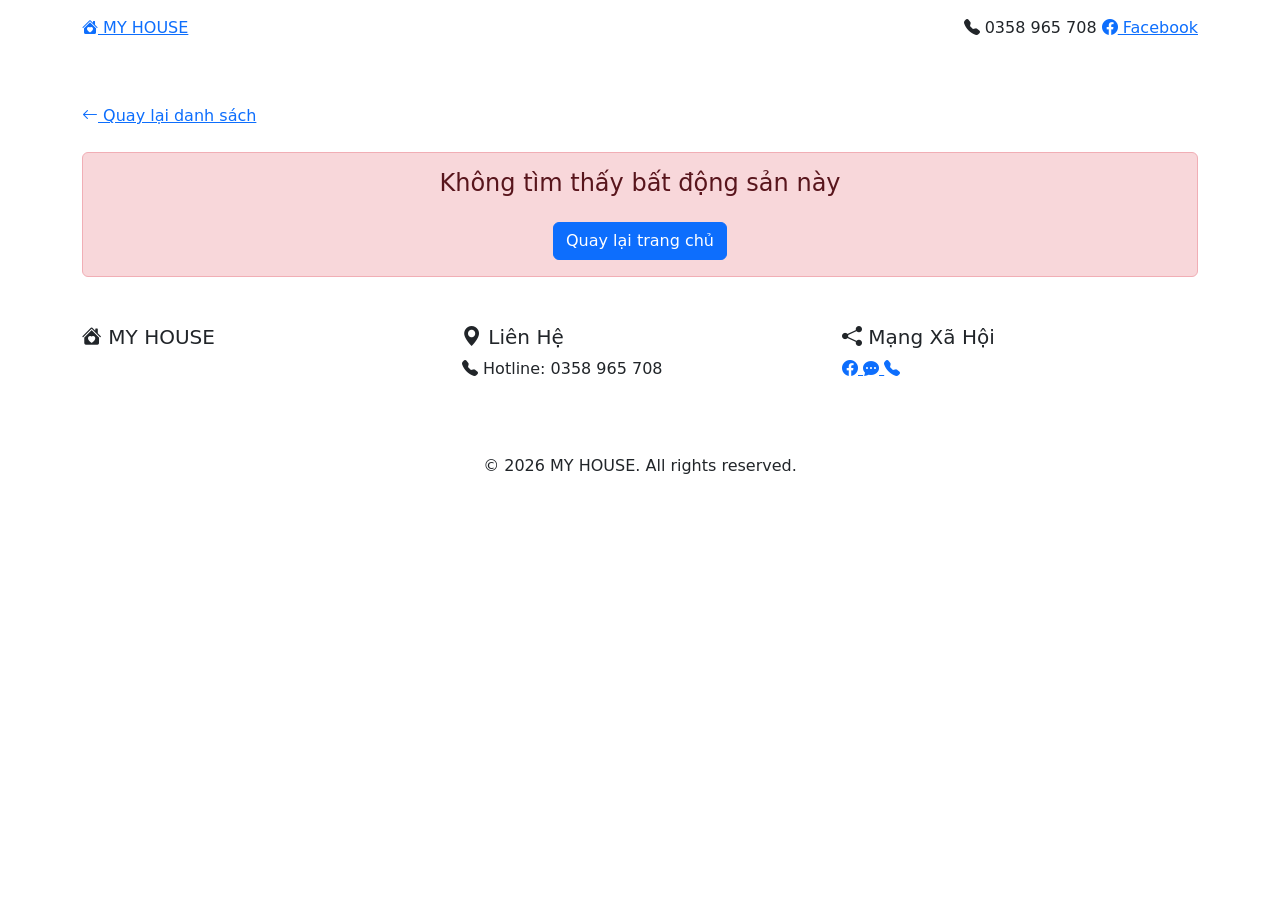
==== detail.html @ 2e2e3eef "Add files via upload" ====
<!DOCTYPE html>
<html lang="vi">
<head>
  <meta charset="UTF-8">
  <meta name="viewport" content="width=device-width, initial-scale=1.0">
  <title>Chi Tiết Bất Động Sản</title>
  <meta name="description" content="Xem chi tiết thông tin bất động sản">
 
  <!-- Bootstrap CSS -->
  <link href="https://cdn.jsdelivr.net/npm/bootstrap@5.3.0/dist/css/bootstrap.min.css" rel="stylesheet">
  <!-- Bootstrap Icons -->
  <link rel="stylesheet" href="https://cdn.jsdelivr.net/npm/bootstrap-icons@1.11.0/font/bootstrap-icons.css">
  <!-- Custom CSS -->
  <link rel="stylesheet" href="css/style.css">
 
  <!-- Google Fonts -->
  <link rel="preconnect" href="https://fonts.googleapis.com">
  <link rel="preconnect" href="https://fonts.gstatic.com" crossorigin>
  <link href="https://fonts.googleapis.com/css2?family=Inter:wght@400;600;700&display=swap" rel="stylesheet">
</head>
<body>

  <!-- Header -->
  <header class="site-header py-3">
    <div class="container">
      <div class="d-flex justify-content-between align-items-center flex-wrap">
        <a href="index.html" class="logo">
          <i class="bi bi-house-heart-fill"></i> MY HOUSE
        </a>
        <div class="contact-info">
          <span class="phone">
            <i class="bi bi-telephone-fill"></i> 0358 965 708
          </span>
          <a href="https://facebook.com/bdsabc" target="_blank">
            <i class="bi bi-facebook"></i> Facebook
          </a>
        </div>
      </div>
    </div>
  </header>

  <!-- Main Content -->
  <main class="container my-5">
   
    <!-- Back Button -->
    <div class="mb-4">
      <a href="index.html" class="btn-back">
        <i class="bi bi-arrow-left"></i> Quay lại danh sách
      </a>
    </div>

    <!-- Property Detail -->
    <div id="propertyDetail" class="detail-container">
     
      <!-- Property Info -->
      <div class="detail-info">
        <h1 id="propertyTitle">Đang tải...</h1>
        <div class="detail-price" id="propertyPrice">-</div>
       
        <div class="detail-specs">
          <div class="spec-item">
            <strong><i class="bi bi-geo-alt-fill"></i> Địa chỉ</strong>
            <span id="propertyStreet">-</span>
          </div>
          <div class="spec-item">
            <strong><i class="bi bi-rulers"></i> Diện tích</strong>
            <span id="propertyArea">-</span>
          </div>
          <div class="spec-item">
            <strong><i class="bi bi-compass"></i> Hướng</strong>
            <span id="propertyDirection">-</span>
          </div>
        </div>

        <div class="mt-4">
          <h4><i class="bi bi-file-text"></i> Mô tả chi tiết</h4>
          <p id="propertyDescription" class="mt-3">-</p>
        </div>

        <!-- Image Gallery -->
        <div id="propertyImages" class="row g-3 mb-4">
          <!-- Images will be rendered by JavaScript -->
        </div>

        <!-- Contact Box -->
        <div class="contact-box">
          <h3><i class="bi bi-person-lines-fill"></i> Thông tin liên hệ</h3>
          <p><strong>Đơn vị:</strong> <span id="contactName">-</span></p>
          <div class="d-flex flex-wrap gap-2">
            <a id="contactPhone" href="tel:" class="btn btn-success">
              <i class="bi bi-telephone-fill"></i> Gọi ngay
            </a>
            <a id="contactFacebook" href="#" target="_blank" class="btn btn-primary">
              <i class="bi bi-facebook"></i> Nhắn tin Facebook
            </a>
            <a href="https://zalo.me/0358965 708" target="_blank" class="btn btn-info text-white">
              <i class="bi bi-chat-dots-fill"></i> Chat Zalo
            </a>
          </div>
        </div>
      </div>

    </div>

  </main>

  <!-- Footer -->
  <footer class="site-footer">
    <div class="container">
      <div class="row">
        <div class="col-md-4 mb-4">
          <h5><i class="bi bi-house-heart-fill"></i> MY HOUSE </h5>
        </div>
        <div class="col-md-4 mb-4">
          <h5><i class="bi bi-geo-alt-fill"></i> Liên Hệ</h5>
          <p>
            <i class="bi bi-telephone-fill"></i> Hotline: 0358 965 708<br>
            <!-- <i class="bi bi-envelope-fill"></i> Email: contact@bdsabc.com<br> -->
            <!-- <i class="bi bi-house-door-fill"></i> Địa chỉ: 123 Nguyễn Huệ, TP.HCM -->
          </p>
        </div>
        <div class="col-md-4 mb-4">
          <h5><i class="bi bi-share-fill"></i> Mạng Xã Hội</h5>
          <div class="social-links">
            <a href="https://facebook.com/bdsabc" target="_blank" title="Facebook">
              <i class="bi bi-facebook"></i>
            </a>
            <a href="https://zalo.me/0358 965 708" target="_blank" title="Zalo">
              <i class="bi bi-chat-dots-fill"></i>
            </a>
            <a href="tel:0358965708" title="Gọi ngay">
              <i class="bi bi-telephone-fill"></i>
            </a>
          </div>
        </div>
      </div>
      <hr style="border-color: rgba(255,255,255,0.1)">
      <div class="text-center mt-3">
        <p>&copy; 2026 MY HOUSE. All rights reserved.</p>
      </div>
    </div>
  </footer>

  <!-- Bootstrap JS -->
  <script src="https://cdn.jsdelivr.net/npm/bootstrap@5.3.0/dist/js/bootstrap.bundle.min.js"></script>
  <!-- Theme Switcher -->
  <script src="js/theme.js"></script>
  <!-- Contact Info -->
  <script src="js/contact.js"></script>
  <!-- Data -->
  <script src="js/data.js"></script>
  <!-- Detail Logic -->
  <script src="js/detail.js"></script>

</body>
</html>
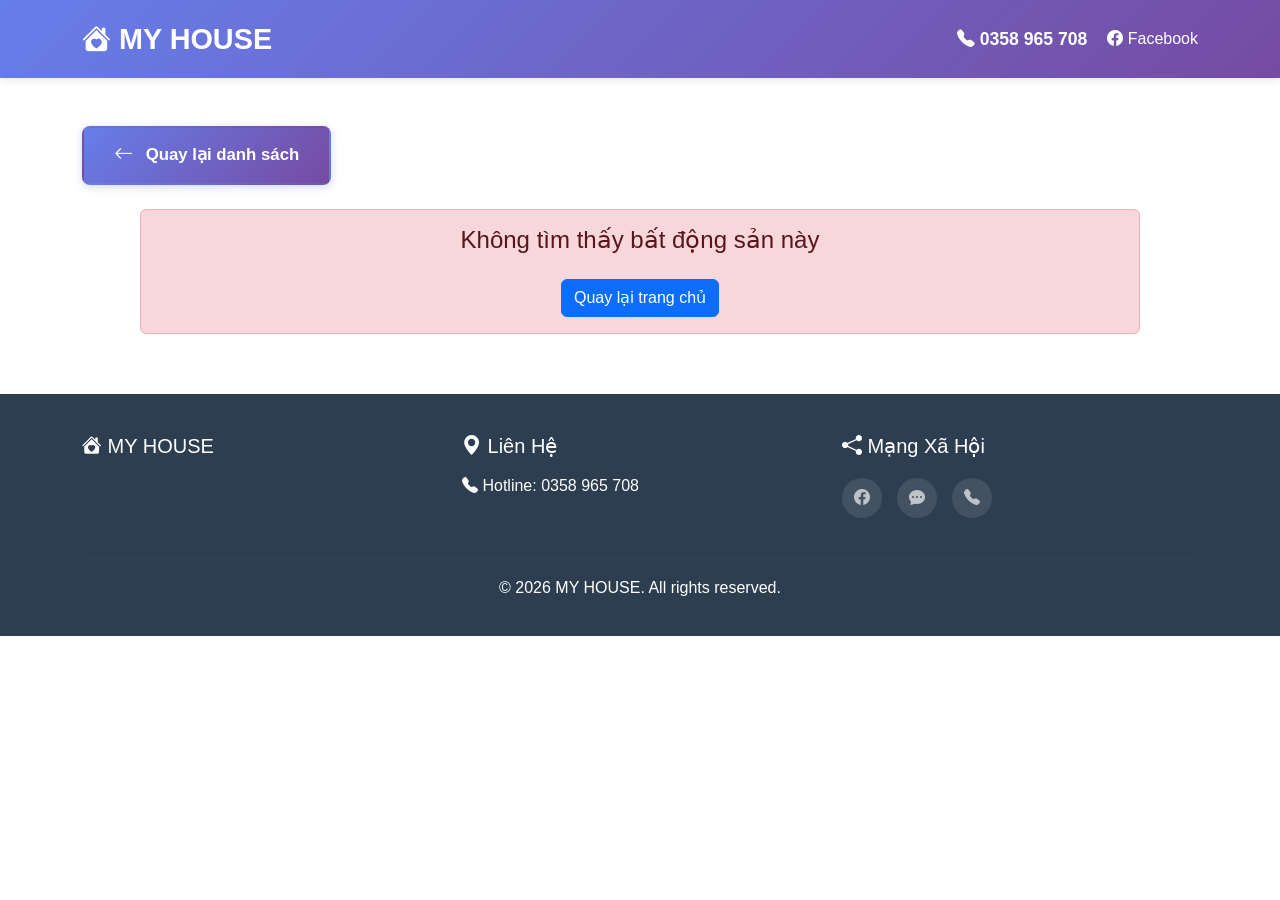
==== commit 9e845f6f: "Fix contact link in detail.html" ====
--- a/detail.html
+++ b/detail.html
@@ -31,7 +31,7 @@
           <span class="phone">
             <i class="bi bi-telephone-fill"></i> 0358 965 708
           </span>
-          <a href="https://facebook.com/bdsabc" target="_blank">
+          <a href="https://www.facebook.com/cong.nguyen.746942" target="_blank">
             <i class="bi bi-facebook"></i> Facebook
           </a>
         </div>
@@ -93,7 +93,7 @@
             <a id="contactFacebook" href="#" target="_blank" class="btn btn-primary">
               <i class="bi bi-facebook"></i> Nhắn tin Facebook
             </a>
-            <a href="https://zalo.me/0358965 708" target="_blank" class="btn btn-info text-white">
+            <a href="https://zalo.me/0358965708" target="_blank" class="btn btn-info text-white">
               <i class="bi bi-chat-dots-fill"></i> Chat Zalo
             </a>
           </div>
--- a/css/style.css
+++ b/css/style.css
@@ -0,0 +1,431 @@
+/* Global Styles */
+:root {
+  --primary-color: #3498db;
+  --secondary-color: #2c3e50;
+  --light-bg: #f8f9fa;
+  --text-dark: #2c3e50;
+  --text-light: #7f8c8d;
+  --border-radius: 8px;
+  --shadow: 0 2px 8px rgba(0,0,0,0.1);
+  --shadow-hover: 0 4px 16px rgba(0,0,0,0.15);
+}
+
+* {
+  margin: 0;
+  padding: 0;
+  box-sizing: border-box;
+}
+
+body {
+  font-family: 'Inter', 'Roboto', 'Segoe UI', sans-serif;
+  color: var(--text-dark);
+  background-color: #fff;
+  line-height: 1.6;
+}
+
+/* Header */
+.site-header {
+  background: linear-gradient(135deg, #667eea 0%, #764ba2 100%);
+  color: white;
+  box-shadow: var(--shadow);
+}
+
+.site-header .logo {
+  font-size: 1.8rem;
+  font-weight: 700;
+  color: white;
+  text-decoration: none;
+}
+
+.site-header .contact-info {
+  display: flex;
+  align-items: center;
+  gap: 20px;
+}
+
+.site-header .contact-info a {
+  color: white;
+  text-decoration: none;
+  transition: opacity 0.3s;
+}
+
+.site-header .contact-info a:hover {
+  opacity: 0.8;
+}
+
+.site-header .phone {
+  font-weight: 600;
+  font-size: 1.1rem;
+}
+
+/* Filter Section */
+.filter-section {
+  background-color: var(--light-bg);
+  padding: 25px 0;
+  border-radius: var(--border-radius);
+  margin-bottom: 30px;
+  box-shadow: var(--shadow);
+}
+
+.filter-section .form-control,
+.filter-section .form-select {
+  border-radius: var(--border-radius);
+  border: 2px solid #e0e0e0;
+  padding: 10px 15px;
+  transition: border-color 0.3s;
+}
+
+.filter-section .form-control:focus,
+.filter-section .form-select:focus {
+  border-color: var(--primary-color);
+  box-shadow: 0 0 0 0.2rem rgba(52, 152, 219, 0.25);
+}
+
+/* Property Cards */
+.property-card {
+  border: none;
+  border-radius: var(--border-radius);
+  overflow: hidden;
+  transition: transform 0.3s, box-shadow 0.3s;
+  cursor: pointer;
+}
+
+.property-card:hover {
+  transform: translateY(-5px);
+  box-shadow: var(--shadow-hover);
+}
+
+.property-img {
+  height: 220px;
+  object-fit: cover;
+  transition: transform 0.3s;
+}
+
+.property-card:hover .property-img {
+  transform: scale(1.05);
+}
+
+.property-card .card-body {
+  padding: 1.5rem;
+}
+
+.property-card .card-title {
+  font-size: 1.2rem;
+  font-weight: 600;
+  color: var(--text-dark);
+  margin-bottom: 0.5rem;
+  overflow: hidden;
+  text-overflow: ellipsis;
+  white-space: nowrap;
+}
+
+.property-card .price {
+  font-size: 1.5rem;
+  font-weight: 700;
+  color: #e74c3c;
+  margin-bottom: 0.5rem;
+}
+
+.property-card .card-text {
+  color: var(--text-light);
+  font-size: 0.95rem;
+}
+
+.property-card .card-text i {
+  color: var(--primary-color);
+  margin-right: 5px;
+}
+
+.property-card .btn-primary {
+  background: linear-gradient(135deg, #667eea 0%, #764ba2 100%);
+  border: none;
+  border-radius: var(--border-radius);
+  padding: 10px 20px;
+  font-weight: 600;
+  transition: transform 0.2s;
+}
+
+.property-card .btn-primary:hover {
+  transform: scale(1.05);
+}
+
+/* Result Count */
+.result-count {
+  font-size: 1.1rem;
+  color: var(--text-light);
+  margin-bottom: 20px;
+}
+
+/* Detail Page */
+.detail-container {
+  max-width: 1000px;
+  margin: 0 auto;
+}
+
+.carousel-item img {
+  height: 500px;
+  object-fit: cover;
+  border-radius: var(--border-radius);
+}
+
+.detail-info {
+  background: var(--light-bg);
+  padding: 30px;
+  border-radius: var(--border-radius);
+  box-shadow: var(--shadow);
+}
+
+.detail-info h1 {
+  color: var(--secondary-color);
+  margin-bottom: 20px;
+}
+
+.detail-price {
+  font-size: 2rem;
+  font-weight: 700;
+  color: #e74c3c;
+  margin-bottom: 20px;
+}
+
+.detail-specs {
+  display: grid;
+  grid-template-columns: repeat(auto-fit, minmax(200px, 1fr));
+  gap: 15px;
+  margin-bottom: 20px;
+}
+
+.spec-item {
+  background: white;
+  padding: 15px;
+  border-radius: var(--border-radius);
+  box-shadow: 0 1px 3px rgba(0,0,0,0.1);
+}
+
+.spec-item strong {
+  color: var(--primary-color);
+  display: block;
+  margin-bottom: 5px;
+}
+
+.contact-box {
+  background: white;
+  padding: 25px;
+  border-radius: var(--border-radius);
+  box-shadow: var(--shadow);
+  margin-top: 30px;
+}
+
+.contact-box h3 {
+  color: var(--secondary-color);
+  margin-bottom: 20px;
+}
+
+.contact-box .btn {
+  margin-right: 10px;
+  margin-bottom: 10px;
+}
+
+/* Footer */
+.site-footer {
+  background-color: var(--secondary-color);
+  color: white;
+  padding: 40px 0 20px;
+  margin-top: 60px;
+}
+
+.site-footer h5 {
+  color: white;
+  margin-bottom: 15px;
+}
+
+.site-footer a {
+  color: #bdc3c7;
+  text-decoration: none;
+  transition: color 0.3s;
+}
+
+.site-footer a:hover {
+  color: white;
+}
+
+.social-links {
+  display: flex;
+  gap: 15px;
+  margin-top: 20px;
+}
+
+.social-links a {
+  display: inline-block;
+  width: 40px;
+  height: 40px;
+  background-color: rgba(255,255,255,0.1);
+  border-radius: 50%;
+  display: flex;
+  align-items: center;
+  justify-content: center;
+  transition: background-color 0.3s;
+}
+
+.social-links a:hover {
+  background-color: rgba(255,255,255,0.2);
+}
+
+/* Modal Styles */
+.modal-xl {
+  max-width: 1200px;
+}
+
+.property-detail .info-group h5 {
+  color: var(--primary-color);
+  font-weight: 600;
+  margin-bottom: 10px;
+}
+
+.property-detail .info-group p {
+  font-size: 1.05rem;
+  color: var(--text-dark);
+  margin-bottom: 0;
+}
+
+.property-detail .price-large {
+  font-size: 2rem;
+  font-weight: 700;
+  color: #e74c3c;
+}
+
+.property-detail .contact-box {
+  position: sticky;
+  top: 20px;
+}
+
+.property-detail .contact-box h5 {
+  color: var(--primary-color);
+  font-weight: 600;
+}
+
+.property-detail .contact-box strong {
+  color: var(--secondary-color);
+}
+
+.property-detail img {
+  cursor: pointer;
+  transition: transform 0.3s ease;
+}
+
+.property-detail img:hover {
+  transform: scale(1.05);
+}
+
+/* Modal Header */
+.modal-header {
+  background: linear-gradient(135deg, #667eea 0%, #764ba2 100%);
+  color: white;
+}
+
+.modal-header .modal-title {
+  font-weight: 600;
+}
+
+.modal-header .btn-close {
+  filter: brightness(0) invert(1);
+}
+
+/* Responsive */
+@media (max-width: 768px) {
+  .site-header .logo {
+    font-size: 1.5rem;
+  }
+ 
+  .site-header .contact-info {
+    flex-direction: column;
+    gap: 10px;
+    text-align: right;
+  }
+ 
+  .carousel-item img {
+    height: 300px;
+  }
+ 
+  .detail-price {
+    font-size: 1.5rem;
+  }
+ 
+  .filter-section {
+    padding: 15px 0;
+  }
+}
+
+@media (max-width: 576px) {
+  .property-card .card-title {
+    font-size: 1rem;
+  }
+ 
+  .property-card .price {
+    font-size: 1.2rem;
+  }
+ 
+  .contact-box .btn {
+    width: 100%;
+    margin-right: 0;
+  }
+}
+
+/* Animations */
+@keyframes fadeIn {
+  from {
+    opacity: 0;
+    transform: translateY(20px);
+  }
+  to {
+    opacity: 1;
+    transform: translateY(0);
+  }
+}
+
+.property-card {
+  animation: fadeIn 0.5s ease-out;
+}
+
+/* Button Styles */
+.btn-reset {
+  background-color: #95a5a6;
+  border: none;
+  color: white;
+  padding: 10px 20px;
+  border-radius: var(--border-radius);
+  transition: background-color 0.3s;
+}
+
+.btn-reset:hover {
+  background-color: #7f8c8d;
+}
+
+.btn-back {
+  background: linear-gradient(135deg, #667eea 0%, #764ba2 100%);
+  border: 2px solid transparent;
+  color: white;
+  padding: 12px 30px;
+  border-radius: var(--border-radius);
+  text-decoration: none;
+  display: inline-block;
+  transition: all 0.3s ease;
+  font-weight: 600;
+  font-size: 1.05rem;
+  box-shadow: 0 2px 8px rgba(102, 126, 234, 0.3);
+}
+
+.btn-back:hover {
+  transform: translateY(-2px);
+  color: white;
+  box-shadow: 0 4px 12px rgba(102, 126, 234, 0.5);
+  background: linear-gradient(135deg, #764ba2 0%, #667eea 100%);
+}
+
+.btn-back i {
+  margin-right: 8px;
+  font-size: 1.2rem;
+  vertical-align: middle;
+}
+.btn-back {
+    color: white !important;
+}
